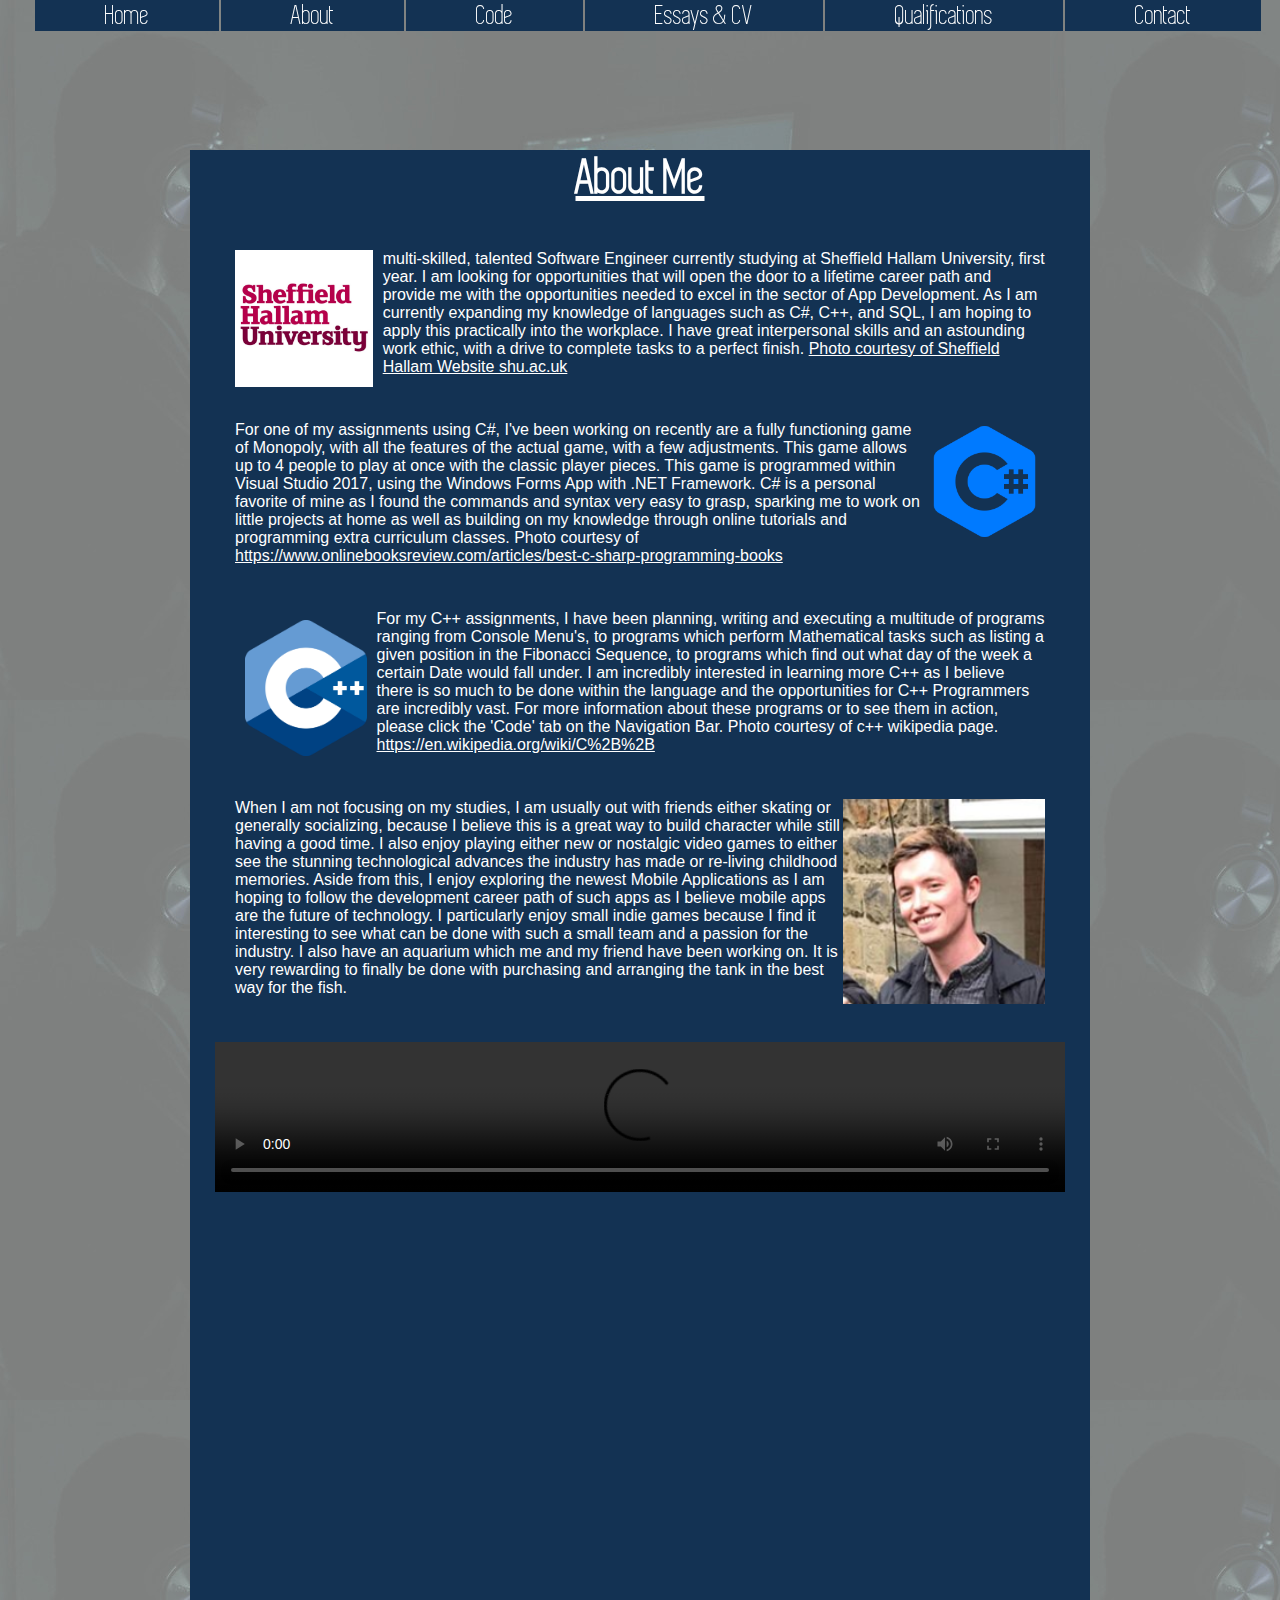
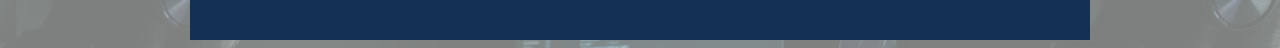
==== About.html @ c340aaae "Website First Commit" ====
<!DOCTYPE html> <!--Declares the document to be using HTML5-->
<html>
    <meta name="viewport" content="width=device-width, initial-scale=1.0">
<head>

    <link href="https://freetypography.com/2014/03/24/free-font-simplifica/" rel="stylesheet">  <!--allows the downloaded font to be used-->

    <link rel="stylesheet" type="text/css" href="portfolioStyle.css">   <!--links the external stylesheet-->

    <title>Josh Storrs | About</title>                                         <!--The tab name on the webpage-->

</head>

<header>    <!--I placed my navbar in the header section of the webpage-->
    <div class="topnav">
        <a href="index.html">Home</a>
        <a href="About.html">About</a>
        <a href="Code.html">Code</a>
        <a href="Essays.html">Essays & CV</a>
        <a href="Qualifications.html">Qualifications</a>
        <a href="Contact_Info.html">Contact</a>
    </div>  
</header>

<br><br><br><br><br><br>


<body>

<div id="mainBoxAbout">

    <h1 style="font-size: 50px"> <center> <u>About Me</u> </center> </h1>

    <p id="aboutDescription"> <img id="sheffHallam" src="Images for HTML/Sheff hallam logo.jpg" alt="Code"> multi-skilled, talented Software Engineer currently studying at Sheffield Hallam University, 
        first year. I am looking for opportunities that will open the door to a lifetime career path 
        and provide me with the opportunities needed to excel in the sector of App Development. As I 
        am currently expanding my knowledge of languages such as C#, C++, and SQL, I am hoping to apply 
        this practically into the workplace. I have great interpersonal skills and an astounding work 
        ethic, with a drive to complete tasks to a perfect finish. <u>Photo courtesy of Sheffield Hallam Website shu.ac.uk</u></p>

        

        
        <p id="aboutDescription"> <img id="cSharpPic" src="Images for HTML/cSharpLogo.png" alt="C Sharp Logo"> For one of my assignments using C#, I've been working on recently are a fully functioning 
            game of Monopoly, with all the features of the actual game, with a few adjustments. This game allows up to 4 people
            to play at once with the classic player pieces. This game is programmed within Visual Studio 2017, using the Windows
            Forms App with .NET Framework. C# is a personal favorite of mine as I found the commands and syntax very easy to grasp,
            sparking me to work on little projects at home as well as building on my knowledge through online tutorials and programming 
            extra curriculum classes. Photo courtesy of <u>https://www.onlinebooksreview.com/articles/best-c-sharp-programming-books</u>
        </p>

        <p id="aboutDescription"> <img id= "CPPpic" src="Images for HTML/CPPLogo.png" alt="C Plus Plus Logo">
            For my C++ assignments, I have been planning, writing and executing a multitude of programs ranging from Console Menu's,
            to programs which perform Mathematical tasks such as listing a given position in the Fibonacci Sequence, to programs which 
            find out what day of the week a certain Date would fall under. I am incredibly interested in learning more C++ as I believe 
            there is so much to be done within the language and the opportunities for C++ Programmers are incredibly vast. For more 
            information about these programs or to see them in action, please click the 'Code' tab on the Navigation Bar. Photo courtesy of 
            c++ wikipedia page. <u>https://en.wikipedia.org/wiki/C%2B%2B</u>
        </p>

        <p id="aboutDescription"> <img id="picMe" src="Images for HTML/meBetter.PNG" alt="Self Photo">
             When I am not focusing on my studies, I am usually out with friends either skating or generally socializing, because I 
             believe this is a great way to build character while still having a good time. I also enjoy playing either new or nostalgic
             video games to either see the stunning technological advances the industry has made or re-living childhood memories. Aside 
             from this, I enjoy exploring the newest Mobile Applications as I am hoping to follow the development career path of such 
             apps as I believe mobile apps are the future of technology. I particularly enjoy small indie games because I find it 
             interesting to see what can be done with such a small team and a passion for the industry. I also have an aquarium which me 
             and my friend have been working on. It is very rewarding to finally be done with purchasing and arranging the tank in the best
             way for the fish.
        </p>

      <center>  
        <p>
            <video width= "850px" controls autoplay loop>
                <source src="Video for HTML/FISH2.webm" type="video/webm">
        </p>
        </center>


</div>

</body>
---- portfolioStyle.css ----
@font-face
{
    font-family: 'simplifica';
    src: url(fonts/SIMPLIFICA\ Typeface.ttf);
    font-style: normal;
    font-weight: 100;
}


body
{
    font-family: 'simplifica';
    font-weight: 10;
    font-style: inherit;
    background-color: #2b4b6f;
    background-image: url('Images\ for\ HTML/programmer.jpg'); /*Image Courtesy of https://hackernoon.com/ubuntu-18-04-deep-learning-environment-setup-345ba0b11892*/
}

.topnav 
{
    overflow: hidden;
    background-color: rgba(19, 50, 83 0.7);;
    position: fixed;
    top: 0px;
    width: 100%;
    text-align: center;
}

.topnav a 
{
    float: center;
    color: #fff;
    text-align: center;
    padding: 0px 70px;
    text-decoration: none;
    font-size: 28px;
    background-color: #133253;
    width: 100%;
    display: inline-flexbox;
    
}

.topnav a:hover 
{
    background: #738ca6;
    color: #fff;
}

.mainBox
{
   
    height: 250px;
    margin: auto;
    padding: 0px 0px 70px;
    width: 900px;
    background-color: #133253;
    color: #fff;  
    size: 100%;
}

#mainBoxAbout
{
   
    height: 1420px;
    margin: auto;
    padding: 0px 0px 70px;
    width: 900px;
    background-color: #133253;
    color: #fff;  
    size: 100%;
}

#mainBoxCode
{
    height: 300px;
    margin: auto;
    padding: 0px 0px 70px;
    width: 900px;
    background-color: #133253;
    color: #fff;  
    size: 100%;
}

#downloadC
{
    margin: 20px;
    font-family: 'Lucida Sans', 'Lucida Sans Regular', 'Lucida Grande', 'Lucida Sans Unicode', Geneva, Verdana, sans-serif;
}

#mainBoxEssays
{
    height: 1500px;
    margin: auto;
    padding: 0px 0px 70px;
    width: 900px;
    background-color: #133253;
    color: #fff;  
    size: 100%;
}

#essaysMsg
{
    font-family: 'Lucida Sans', 'Lucida Sans Regular', 'Lucida Grande', 'Lucida Sans Unicode', Geneva, Verdana, sans-serif;
    margin: 20px;
}

#downloadCV
{
    margin: 20px;
    font-family: 'Lucida Sans', 'Lucida Sans Regular', 'Lucida Grande', 'Lucida Sans Unicode', Geneva, Verdana, sans-serif;
}

#downloadEssay
{
    margin: 20px;
    font-family: 'Lucida Sans', 'Lucida Sans Regular', 'Lucida Grande', 'Lucida Sans Unicode', Geneva, Verdana, sans-serif;
}

#mainboxQualifications
{
    height: 340px;
    margin: auto;
    padding: 0px 0px 70px;
    width: 900px;
    background-color: #133253;
    color: #fff;  
    size: 100%;
}

#qualificationTable 
{
    font-family: 'Lucida Sans', 'Lucida Sans Regular', 'Lucida Grande', 'Lucida Sans Unicode', Geneva, Verdana, sans-serif;
    border-collapse: collapse;
    width: 100%;
}
  
td    /*HTML selector*/
{
    border: 1px solid #fff;
    text-align: left;
    padding: 8px;
}

th
{
    border: 1px solid #fff;
    text-align: left;
    padding: 8px;
}
  
tr:nth-child(even) 
{
    background-color: #738ca6;
}

#mainboxContact
{
    height: 500px;
    margin: auto;
    padding: 0px 0px 70px;
    width: 900px;
    background-color: #133253;
    color: #fff;  
    size: 100%;
}

#contactDescription
{
    font-family: 'Lucida Sans', 'Lucida Sans Regular', 'Lucida Grande', 'Lucida Sans Unicode', Geneva, Verdana, sans-serif;
}

#details
{
    float:right;
}

form
{
    font-family: 'Lucida Sans', 'Lucida Sans Regular', 'Lucida Grande', 'Lucida Sans Unicode', Geneva, Verdana, sans-serif;
    padding: 20px;

}

#pic
{
    width: 25%;
    padding: 20px;
    margin: 20px 0px;
}

#homepageDescTitle
{
    float: right;
    padding: 0px 60px 0px 0px;
    margin: 0px;
    font-size: 20px;
    font-family: 'Lucida Sans', 'Lucida Sans Regular', 'Lucida Grande', 'Lucida Sans Unicode', Geneva, Verdana, sans-serif;
}

.telEmail
{
    float: right;
}

#breifDesc
{
    padding: 0px 0px 0px 0px;
}

#aboutDescription
{
    font-family: 'Lucida Sans', 'Lucida Sans Regular', 'Lucida Grande', 'Lucida Sans Unicode', Geneva, Verdana, sans-serif;
    margin: 5%;
}

#cSharpPic
{
    width: 15%;
    float: right;
}

#CPPpic
{
    width: 15%;
    float: left;
    margin: 10px;
}

#sheffHallam
{
    width: 17%;
    float: left;
    margin: 0px 10px 0px 0px;
}

#picMe
{
    width: 25%;
    float: right;
    margin: 0px 0px;
}


.footer
{
    background-color:#133253 ;
}
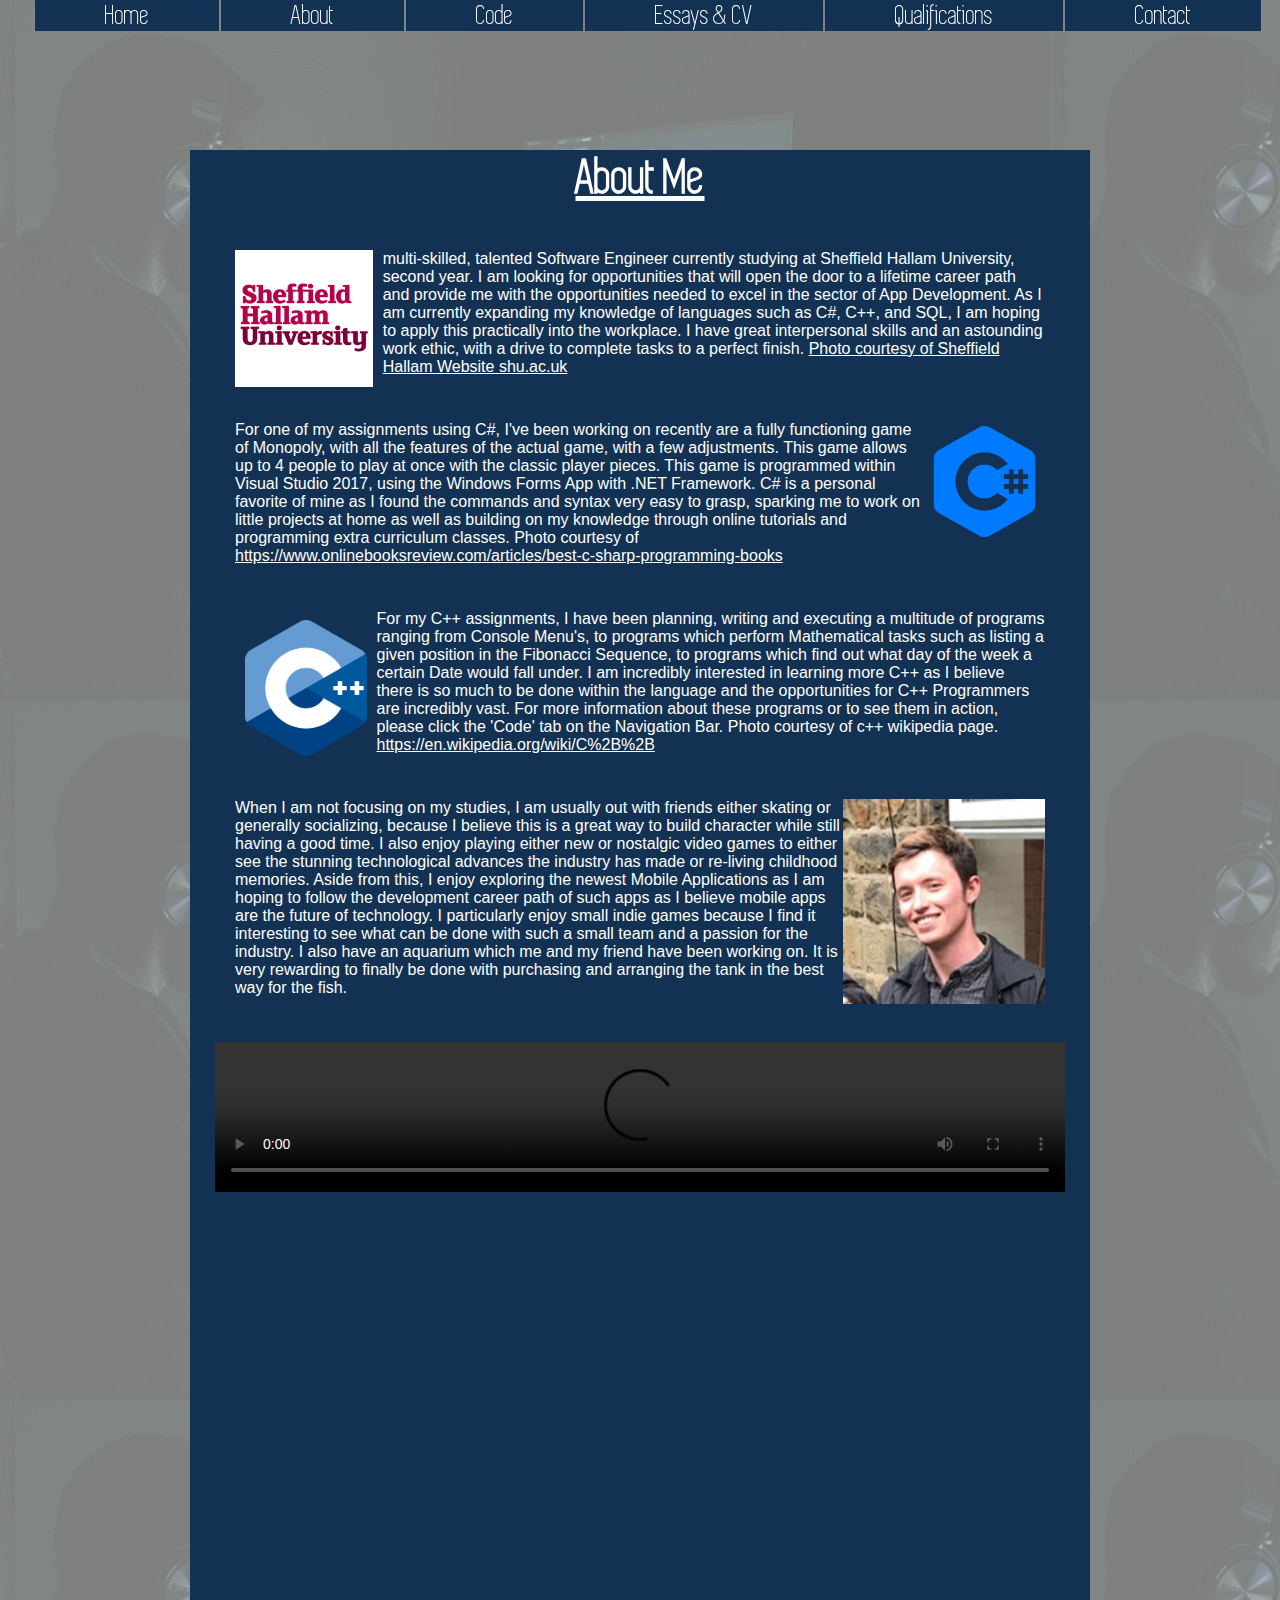
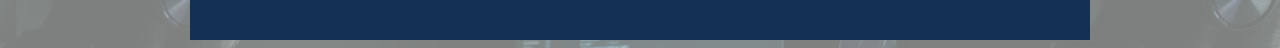
==== commit 2fbb61c5: "Slight changes updated for second year" ====
--- a/About.html
+++ b/About.html
@@ -32,7 +32,7 @@
     <h1 style="font-size: 50px"> <center> <u>About Me</u> </center> </h1>
 
     <p id="aboutDescription"> <img id="sheffHallam" src="Images for HTML/Sheff hallam logo.jpg" alt="Code"> multi-skilled, talented Software Engineer currently studying at Sheffield Hallam University, 
-        first year. I am looking for opportunities that will open the door to a lifetime career path 
+        second year. I am looking for opportunities that will open the door to a lifetime career path 
         and provide me with the opportunities needed to excel in the sector of App Development. As I 
         am currently expanding my knowledge of languages such as C#, C++, and SQL, I am hoping to apply 
         this practically into the workplace. I have great interpersonal skills and an astounding work 
--- a/portfolioStyle.css
+++ b/portfolioStyle.css
@@ -204,7 +204,8 @@
 
 #breifDesc
 {
-    padding: 0px 0px 0px 0px;
+    padding: 0%;
+    font-size: 18px;
 }
 
 #aboutDescription
